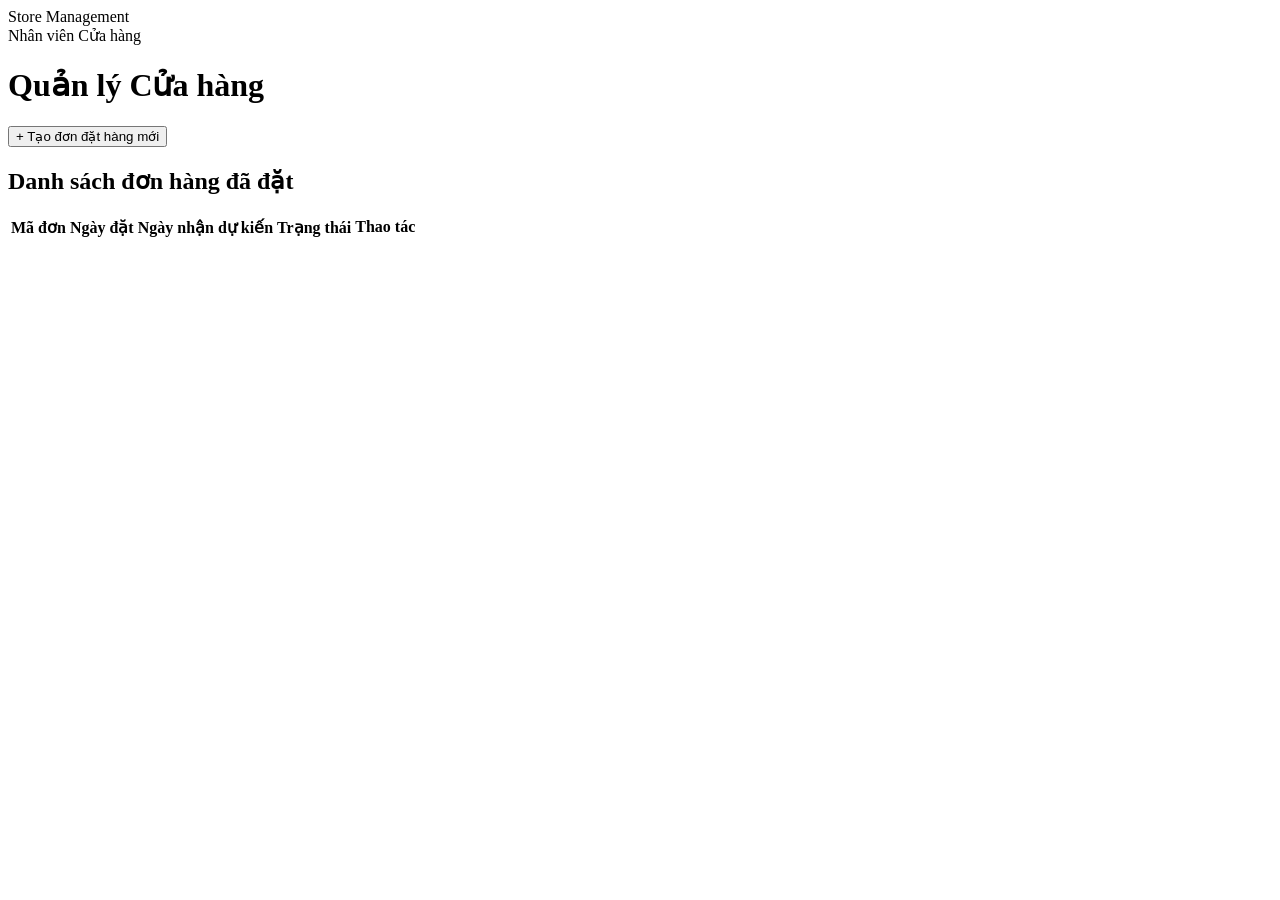
==== frontend/store-staff/index.html @ 5a8ae9d8 "feat: add storestaff frontend" ====
<!DOCTYPE html>
<html lang="vi">
<head>
    <meta charset="UTF-8">
    <title>Cửa hàng Franchise - Đặt hàng & Tồn kho</title>
    <link rel="stylesheet" href="../css/kitchen-staff-styles.css"> </head>
<body>
<header>
    <div class="brand">Store Management</div>
    <div class="user-chip"><span>Nhân viên Cửa hàng</span></div>
</header>

<main>
    <div class="page-header">
        <h1>Quản lý Cửa hàng</h1>
        <div class="actions">
            <button class="btn btn-primary" onclick="openOrderModal()">+ Tạo đơn đặt hàng mới</button>
        </div>
    </div>

    <section class="panel">
        <header class="panel-head"><h2>Danh sách đơn hàng đã đặt</h2></header>
        <div class="table-wrap">
            <table id="order-table">
                <thead>
                    <tr>
                        <th>Mã đơn</th>
                        <th>Ngày đặt</th>
                        <th>Ngày nhận dự kiến</th>
                        <th>Trạng thái</th>
                        <th>Thao tác</th>
                    </tr>
                </thead>
                <tbody>
                    </tbody>
            </table>
        </div>
    </section>
</main>

<dialog id="dlg-order">
    <header><h3>Tạo đơn đặt hàng</h3></header>
    <div class="dialog-body">
        <div class="form-group">
            <label>Ngày mong muốn nhận</label>
            <input type="datetime-local" id="delivery-date">
        </div>
        <div id="product-selection-list">
            </div>
    </div>
    <footer>
        <button class="btn btn-secondary" onclick="document.getElementById('dlg-order').close()">Hủy</button>
        <button class="btn btn-primary" onclick="submitOrder()">Gửi đơn hàng</button>
    </footer>
</dialog>

<script>
    const STORE_ID = 2; // Giả định ID cửa hàng hiện tại
    const USER_ID = 7;  // Giả định ID user đang đăng nhập

    async function loadOrders() {
        const response = await fetch(`/api/store-staff/orders/${STORE_ID}`);
        const orders = await response.json();
        const tbody = document.querySelector("#order-table tbody");
        tbody.innerHTML = orders.map(o => `
            <tr>
                <td>#ORD-${o.id}</td>
                <td>${new Date(o.orderDate).toLocaleString()}</td>
                <td>${o.deliveryDate ? new Date(o.deliveryDate).toLocaleDateString() : '-'}</td>
                <td><span class="badge badge-pending">${o.status}</span></td>
                <td><button class="btn btn-sm">Chi tiết</button></td>
            </tr>
        `).join('');
    }

    async function submitOrder() {
        const data = {
            storeId: STORE_ID,
            userId: USER_ID,
            deliveryDate: document.getElementById('delivery-date').value,
            items: [
                { productId: 1, quantity: 10.0, note: "Cần gấp" } // Demo tĩnh
            ]
        };

        const response = await fetch('/api/store-staff/orders', {
            method: 'POST',
            headers: {'Content-Type': 'application/json'},
            body: JSON.stringify(data)
        });

        if(response.ok) {
            alert("Đặt hàng thành công!");
            document.getElementById('dlg-order').close();
            loadOrders();
        }
    }

    window.onload = loadOrders;
</script>
</body>
</html>
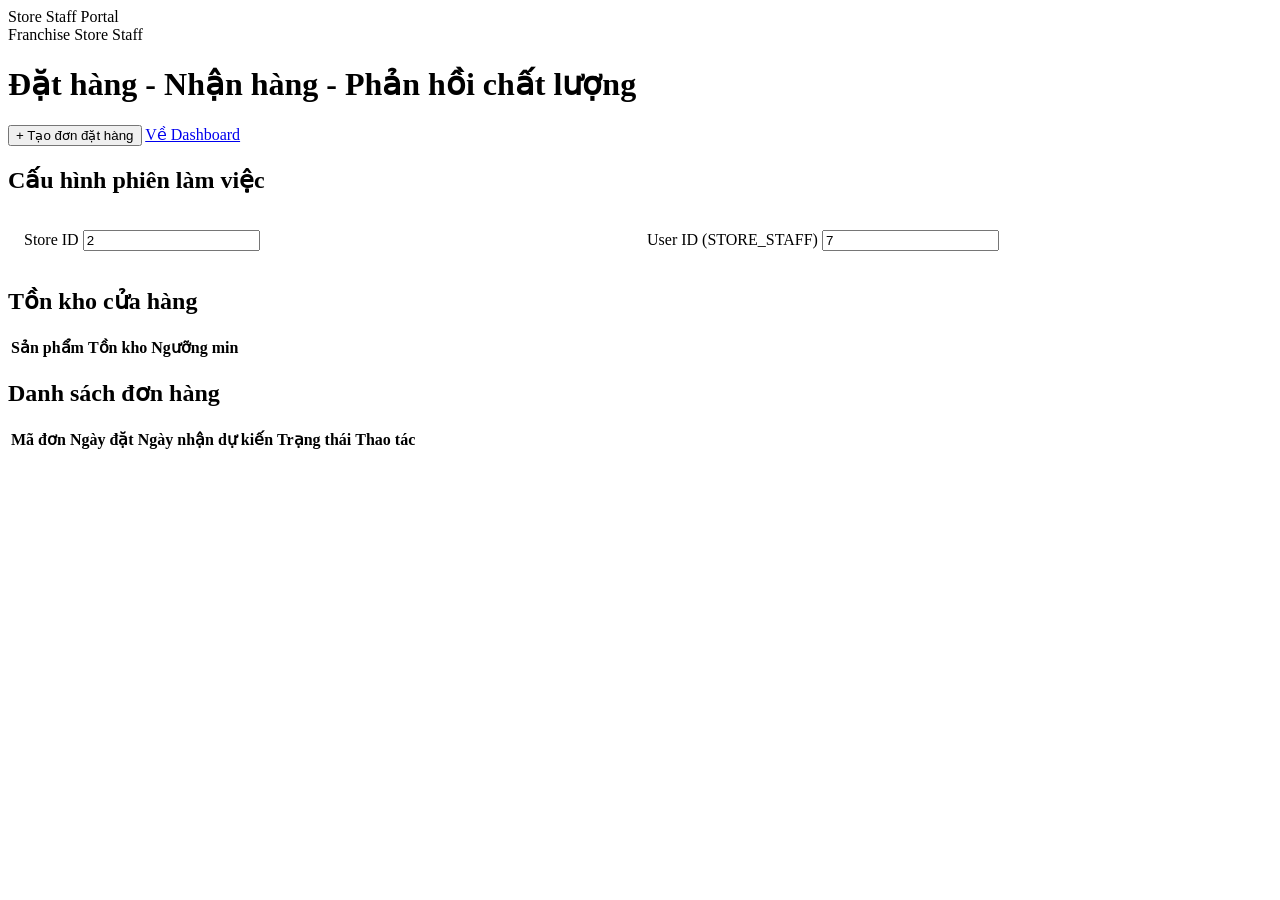
==== commit 59d4be46: "source workflow" ====
--- a/frontend/store-staff/index.html
+++ b/frontend/store-staff/index.html
@@ -1,102 +1,204 @@
 <!DOCTYPE html>
 <html lang="vi">
 <head>
-    <meta charset="UTF-8">
-    <title>Cửa hàng Franchise - Đặt hàng & Tồn kho</title>
-    <link rel="stylesheet" href="../css/kitchen-staff-styles.css"> </head>
+  <meta charset="UTF-8" />
+  <meta name="viewport" content="width=device-width, initial-scale=1.0" />
+  <title>Franchise Store Staff</title>
+  <link rel="stylesheet" href="../css/kitchen-staff-styles.css">
+  <style>
+    .grid-2{display:grid;grid-template-columns:1fr 1fr;gap:14px}
+    .hint{font-size:12px;color:#64748b;margin-top:8px}
+    .status{padding:2px 8px;border-radius:999px;font-size:11px}
+    .s-pending{background:#fef3c7;color:#92400e}.s-confirmed{background:#cffafe;color:#155e75}
+    .s-in-production{background:#ddd6fe;color:#5b21b6}.s-ready{background:#dcfce7;color:#166534}
+    .s-delivering{background:#dbeafe;color:#1e40af}.s-delivered{background:#bbf7d0;color:#14532d}
+    .s-cancelled,.s-failed{background:#fee2e2;color:#991b1b}
+  </style>
+</head>
 <body>
 <header>
-    <div class="brand">Store Management</div>
-    <div class="user-chip"><span>Nhân viên Cửa hàng</span></div>
+  <div class="brand">Store Staff Portal</div>
+  <div class="user-chip"><span>Franchise Store Staff</span></div>
 </header>
-
 <main>
-    <div class="page-header">
-        <h1>Quản lý Cửa hàng</h1>
-        <div class="actions">
-            <button class="btn btn-primary" onclick="openOrderModal()">+ Tạo đơn đặt hàng mới</button>
-        </div>
+  <div class="page-header">
+    <h1>Đặt hàng - Nhận hàng - Phản hồi chất lượng</h1>
+    <div class="actions">
+      <button class="btn btn-primary" id="btn-open-order">+ Tạo đơn đặt hàng</button>
+      <a class="btn btn-secondary" href="/dashboard/index.jsp">Về Dashboard</a>
     </div>
-
-    <section class="panel">
-        <header class="panel-head"><h2>Danh sách đơn hàng đã đặt</h2></header>
-        <div class="table-wrap">
-            <table id="order-table">
-                <thead>
-                    <tr>
-                        <th>Mã đơn</th>
-                        <th>Ngày đặt</th>
-                        <th>Ngày nhận dự kiến</th>
-                        <th>Trạng thái</th>
-                        <th>Thao tác</th>
-                    </tr>
-                </thead>
-                <tbody>
-                    </tbody>
-            </table>
-        </div>
-    </section>
+  </div>
+
+  <section class="panel">
+    <header class="panel-head"><h2>Cấu hình phiên làm việc</h2></header>
+    <div style="padding:16px" class="grid-2">
+      <label>Store ID <input id="store-id" type="number" value="2"></label>
+      <label>User ID (STORE_STAFF) <input id="user-id" type="number" value="7"></label>
+    </div>
+  </section>
+
+  <section class="panel">
+    <header class="panel-head"><h2>Tồn kho cửa hàng</h2></header>
+    <div class="table-wrap"><table id="inventory-table"><thead><tr><th>Sản phẩm</th><th>Tồn kho</th><th>Ngưỡng min</th></tr></thead><tbody></tbody></table></div>
+  </section>
+
+  <section class="panel">
+    <header class="panel-head"><h2>Danh sách đơn hàng</h2></header>
+    <div class="table-wrap"><table id="order-table"><thead><tr><th>Mã đơn</th><th>Ngày đặt</th><th>Ngày nhận dự kiến</th><th>Trạng thái</th><th>Thao tác</th></tr></thead><tbody></tbody></table></div>
+  </section>
 </main>
 
 <dialog id="dlg-order">
-    <header><h3>Tạo đơn đặt hàng</h3></header>
-    <div class="dialog-body">
-        <div class="form-group">
-            <label>Ngày mong muốn nhận</label>
-            <input type="datetime-local" id="delivery-date">
-        </div>
-        <div id="product-selection-list">
-            </div>
+  <header><h3>Tạo đơn đặt hàng</h3></header>
+  <div class="dialog-body">
+    <div class="form-group">
+      <label>Ngày mong muốn nhận</label>
+      <input type="datetime-local" id="delivery-date">
     </div>
-    <footer>
-        <button class="btn btn-secondary" onclick="document.getElementById('dlg-order').close()">Hủy</button>
-        <button class="btn btn-primary" onclick="submitOrder()">Gửi đơn hàng</button>
-    </footer>
+    <div id="product-selection-list"></div>
+    <div class="hint">Nhập số lượng > 0 cho các sản phẩm cần đặt.</div>
+  </div>
+  <footer>
+    <button class="btn btn-secondary" onclick="document.getElementById('dlg-order').close()">Hủy</button>
+    <button class="btn btn-primary" id="btn-submit-order">Gửi đơn hàng</button>
+  </footer>
 </dialog>
 
+<dialog id="dlg-feedback">
+  <header><h3>Phản hồi chất lượng giao hàng</h3></header>
+  <div class="dialog-body">
+    <input id="fb-delivery-id" type="hidden">
+    <div class="form-group"><label>Delivery ID</label><input id="fb-delivery-view" disabled></div>
+    <div class="form-group"><label>Đánh giá (1-5)</label><input id="fb-rating" type="number" min="1" max="5" value="5"></div>
+    <div class="form-group"><label>Nhận xét</label><textarea id="fb-comment" rows="3"></textarea></div>
+  </div>
+  <footer>
+    <button class="btn btn-secondary" onclick="document.getElementById('dlg-feedback').close()">Hủy</button>
+    <button class="btn btn-primary" id="btn-submit-feedback">Gửi phản hồi</button>
+  </footer>
+</dialog>
+
 <script>
-    const STORE_ID = 2; // Giả định ID cửa hàng hiện tại
-    const USER_ID = 7;  // Giả định ID user đang đăng nhập
-
-    async function loadOrders() {
-        const response = await fetch(`/api/store-staff/orders/${STORE_ID}`);
-        const orders = await response.json();
-        const tbody = document.querySelector("#order-table tbody");
-        tbody.innerHTML = orders.map(o => `
-            <tr>
-                <td>#ORD-${o.id}</td>
-                <td>${new Date(o.orderDate).toLocaleString()}</td>
-                <td>${o.deliveryDate ? new Date(o.deliveryDate).toLocaleDateString() : '-'}</td>
-                <td><span class="badge badge-pending">${o.status}</span></td>
-                <td><button class="btn btn-sm">Chi tiết</button></td>
-            </tr>
-        `).join('');
+  const API = '/api/store-staff';
+  function currentStoreId(){ return parseInt(document.getElementById('store-id').value, 10); }
+  function currentUserId(){ return parseInt(document.getElementById('user-id').value, 10); }
+  function headers(extra={}){
+    const uid = currentUserId();
+    if (!uid) throw new Error('Vui lòng nhập User ID hợp lệ');
+    return {'X-User-Id':String(uid), 'X-User-Role':'STORE_STAFF', ...extra};
+  }
+  let productsCache = [];
+  let deliveriesByOrder = {};
+
+  function statusClass(s){
+    return {
+      PENDING:'s-pending', CONFIRMED:'s-confirmed', IN_PRODUCTION:'s-in-production',
+      READY:'s-ready', DELIVERING:'s-delivering', DELIVERED:'s-delivered',
+      CANCELLED:'s-cancelled', FAILED:'s-failed'
+    }[s] || 's-pending';
+  }
+
+  async function fetchJson(url, options = {}) {
+    const res = await fetch(url, options);
+    const body = await res.json().catch(() => ({}));
+    if (!res.ok) throw new Error(body.message || body.error || ('HTTP ' + res.status));
+    if (body && typeof body === 'object' && !Array.isArray(body) && body.success === false) {
+      throw new Error(body.message || body.error || 'Yêu cầu thất bại');
     }
-
-    async function submitOrder() {
-        const data = {
-            storeId: STORE_ID,
-            userId: USER_ID,
-            deliveryDate: document.getElementById('delivery-date').value,
-            items: [
-                { productId: 1, quantity: 10.0, note: "Cần gấp" } // Demo tĩnh
-            ]
-        };
-
-        const response = await fetch('/api/store-staff/orders', {
-            method: 'POST',
-            headers: {'Content-Type': 'application/json'},
-            body: JSON.stringify(data)
-        });
-
-        if(response.ok) {
-            alert("Đặt hàng thành công!");
-            document.getElementById('dlg-order').close();
-            loadOrders();
-        }
+    return body;
+  }
+
+  async function loadInventory() {
+    const sid = currentStoreId();
+    if (!sid) throw new Error('Vui lòng nhập Store ID hợp lệ');
+    const data = await fetchJson(`${API}/inventory/${sid}`, {headers: headers()});
+    const rows = data.map(i => `<tr><td>${i.product?.name || '-'}</td><td>${i.quantity ?? 0} ${i.product?.unit || ''}</td><td>${i.minThreshold ?? 0}</td></tr>`).join('');
+    document.querySelector('#inventory-table tbody').innerHTML = rows || '<tr><td colspan="3">Chưa có dữ liệu</td></tr>';
+  }
+
+  async function loadOrders() {
+    const sid = currentStoreId();
+    if (!sid) throw new Error('Vui lòng nhập Store ID hợp lệ');
+    const orders = await fetchJson(`${API}/orders/${sid}`, {headers: headers()});
+    const rows = orders.map(o => `
+      <tr>
+        <td>#ORD-${o.id}</td>
+        <td>${o.orderDate ? new Date(o.orderDate).toLocaleString() : '-'}</td>
+        <td>${o.deliveryDate ? new Date(o.deliveryDate).toLocaleString() : '-'}</td>
+        <td><span class="status ${statusClass(o.status)}">${o.status}</span></td>
+        <td>
+          <button class="btn btn-sm" onclick="viewOrderDetail(${o.id})">Chi tiết</button>
+          ${o.status === 'DELIVERED' ? `<button class="btn btn-sm btn-primary" onclick="openFeedbackForOrder(${o.id})">Feedback</button>` : ''}
+        </td>
+      </tr>`).join('');
+    document.querySelector('#order-table tbody').innerHTML = rows || '<tr><td colspan="5">Chưa có đơn hàng</td></tr>';
+  }
+
+  async function loadProducts() {
+    productsCache = await fetchJson(`${API}/products`, {headers: headers()});
+    const html = productsCache.map(p => `
+      <div class="form-group">
+        <label>${p.name} (${p.unit})</label>
+        <input type="number" min="0" step="0.1" id="qty-${p.id}" placeholder="0">
+      </div>`).join('');
+    document.getElementById('product-selection-list').innerHTML = html || '<div>Không có sản phẩm khả dụng</div>';
+  }
+
+  async function submitOrder() {
+    const delivery = document.getElementById('delivery-date').value;
+    const items = productsCache
+      .map(p => ({ productId: p.id, quantity: parseFloat(document.getElementById(`qty-${p.id}`).value || '0'), note: '' }))
+      .filter(i => i.quantity > 0);
+    if (!items.length) { alert('Vui lòng chọn ít nhất 1 sản phẩm với số lượng > 0'); return; }
+    const sid = currentStoreId();
+    const uid = currentUserId();
+    if (!sid || !uid) { alert('Vui lòng nhập đúng Store ID và User ID'); return; }
+    const body = { storeId: sid, userId: uid, deliveryDate: delivery ? delivery : null, note: 'Đặt từ Store UI', items };
+    await fetchJson(`${API}/orders`, {method:'POST', headers: headers({'Content-Type':'application/json'}), body: JSON.stringify(body)});
+    document.getElementById('dlg-order').close();
+    await Promise.all([loadOrders(), loadInventory()]);
+    alert('Đặt hàng thành công');
+  }
+
+  async function viewOrderDetail(orderId){
+    const detail = await fetchJson(`${API}/orders/detail/${orderId}`, {headers: headers()});
+    const itemText = (detail.items || []).map(i => `${i.productName}: ${i.quantity} ${i.productUnit || ''}`).join('\n');
+    alert(`Đơn #${detail.id}\nTrạng thái: ${detail.status}\n${itemText}`);
+  }
+
+  async function openFeedbackForOrder(orderId){
+    if (!deliveriesByOrder[orderId]) {
+      const sid = currentStoreId();
+      if (!sid) { alert('Vui lòng nhập Store ID hợp lệ'); return; }
+      const list = await fetchJson(`/api/store-staff/deliveries/delivered/${sid}`, {headers: headers()});
+      list.forEach(d => deliveriesByOrder[d.order?.id] = d.id);
     }
-
-    window.onload = loadOrders;
+    const deliveryId = deliveriesByOrder[orderId];
+    if (!deliveryId) { alert('Chưa tìm thấy delivery DELIVERED cho đơn này'); return; }
+    document.getElementById('fb-delivery-id').value = deliveryId;
+    document.getElementById('fb-delivery-view').value = deliveryId;
+    document.getElementById('dlg-feedback').showModal();
+  }
+
+  async function submitFeedback(){
+    const body = {
+      delivery: { id: parseInt(document.getElementById('fb-delivery-id').value, 10) },
+      submittedBy: { id: currentUserId() },
+      rating: parseInt(document.getElementById('fb-rating').value, 10),
+      comment: document.getElementById('fb-comment').value
+    };
+    await fetchJson(`${API}/feedback`, {method:'POST', headers: headers({'Content-Type':'application/json'}), body: JSON.stringify(body)});
+    document.getElementById('dlg-feedback').close();
+    alert('Đã gửi phản hồi');
+  }
+
+  document.getElementById('btn-open-order').onclick = () => document.getElementById('dlg-order').showModal();
+  document.getElementById('btn-submit-order').onclick = submitOrder;
+  document.getElementById('btn-submit-feedback').onclick = submitFeedback;
+  document.getElementById('store-id').addEventListener('change', () => Promise.all([loadInventory(), loadOrders()]));
+  document.getElementById('user-id').addEventListener('change', () => Promise.all([loadInventory(), loadOrders(), loadProducts()]));
+
+  window.onload = () => Promise.all([loadInventory(), loadOrders(), loadProducts()]).catch(e => alert(e.message));
 </script>
 </body>
 </html>
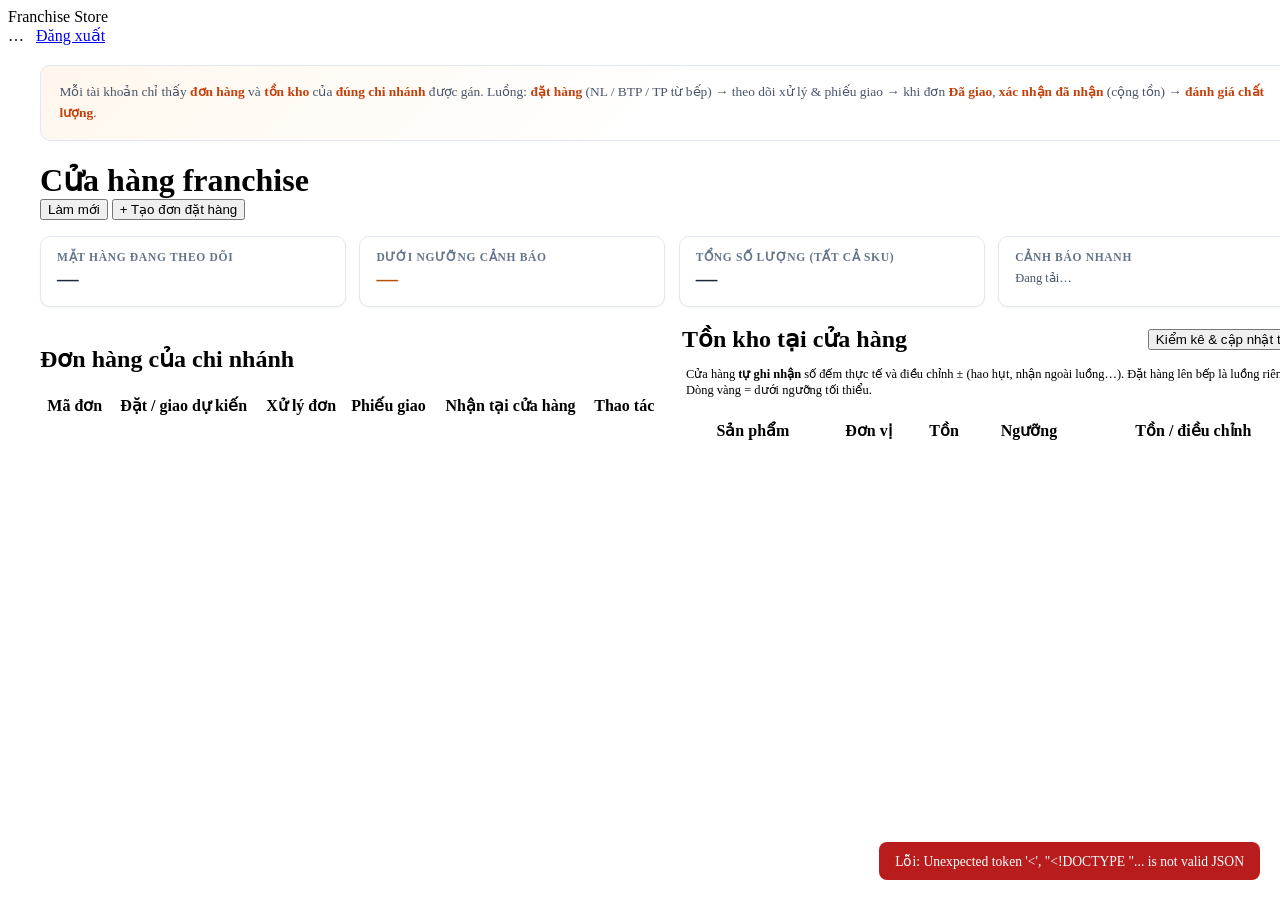
==== commit 437e8f93: "ready for deploy" ====
--- a/frontend/store-staff/index.html
+++ b/frontend/store-staff/index.html
@@ -1,204 +1,781 @@
 <!DOCTYPE html>
 <html lang="vi">
 <head>
-  <meta charset="UTF-8" />
-  <meta name="viewport" content="width=device-width, initial-scale=1.0" />
-  <title>Franchise Store Staff</title>
+  <meta charset="UTF-8">
+  <meta name="viewport" content="width=device-width, initial-scale=1.0">
+  <title>Franchise Store — Đơn hàng &amp; Tồn kho</title>
   <link rel="stylesheet" href="../css/kitchen-staff-styles.css">
   <style>
-    .grid-2{display:grid;grid-template-columns:1fr 1fr;gap:14px}
-    .hint{font-size:12px;color:#64748b;margin-top:8px}
-    .status{padding:2px 8px;border-radius:999px;font-size:11px}
-    .s-pending{background:#fef3c7;color:#92400e}.s-confirmed{background:#cffafe;color:#155e75}
-    .s-in-production{background:#ddd6fe;color:#5b21b6}.s-ready{background:#dcfce7;color:#166534}
-    .s-delivering{background:#dbeafe;color:#1e40af}.s-delivered{background:#bbf7d0;color:#14532d}
-    .s-cancelled,.s-failed{background:#fee2e2;color:#991b1b}
+    /* Body dùng lưới kitchen (nav 220px + main); trang này không có sidebar — chiếm đúng cột main */
+    body > .st-wrap {
+      grid-column: 2 / -1;
+      grid-row: 2;
+      min-width: 0;
+    }
+    .st-wrap {
+      max-width: none;
+      width: 100%;
+      margin: 0;
+      padding: 1.25rem clamp(1rem, 2.5vw, 2.5rem) 2.5rem;
+    }
+    .st-hero {
+      background: linear-gradient(135deg, #fff7ed 0%, #fff 50%);
+      border: 1px solid var(--gray-200, #e2e8f0);
+      border-radius: var(--radius, 10px);
+      padding: 1rem 1.15rem;
+      margin-bottom: 1.25rem;
+      font-size: 0.84rem;
+      color: var(--gray-600, #475569);
+      line-height: 1.55;
+    }
+    .st-hero strong { color: #c2410c; }
+    .st-layout { display: grid; grid-template-columns: minmax(0, 1fr) minmax(0, 1fr); gap: 1.25rem; align-items: start; }
+    .st-layout .panel { min-width: 0; }
+    .st-layout .table-wrap table { width: 100%; table-layout: auto; }
+    @media (max-width: 900px) { .st-layout { grid-template-columns: 1fr; } }
+    .st-badge-low { background: #fef3c7; color: #92400e; font-size: 0.7rem; padding: 0.15rem 0.45rem; border-radius: 6px; font-weight: 600; }
+    .st-badge-ok { background: #dcfce7; color: #166534; font-size: 0.7rem; padding: 0.15rem 0.45rem; border-radius: 6px; font-weight: 600; }
+    .st-toast {
+      position: fixed; bottom: 1.25rem; right: 1.25rem; z-index: 9999;
+      padding: 0.65rem 1rem; border-radius: 8px; font-size: 0.85rem; color: #fff;
+      background: #0f172a; opacity: 0; pointer-events: none; transition: opacity 0.2s;
+      max-width: 90vw;
+    }
+    .st-toast.show { opacity: 1; }
+    .st-toast.ok { background: #15803d; }
+    .st-toast.bad { background: #b91c1c; }
+    .st-stats {
+      display: grid;
+      grid-template-columns: repeat(auto-fit, minmax(160px, 1fr));
+      gap: 0.85rem;
+      margin-bottom: 1.15rem;
+    }
+    .st-stat {
+      background: #fff;
+      border: 1px solid var(--gray-200, #e2e8f0);
+      border-radius: var(--radius, 10px);
+      padding: 0.85rem 1rem;
+      box-shadow: 0 1px 2px rgba(15, 23, 42, 0.05);
+    }
+    .st-stat .label { font-size: 0.72rem; font-weight: 600; text-transform: uppercase; letter-spacing: 0.06em; color: var(--gray-500, #64748b); }
+    .st-stat .value { font-size: 1.35rem; font-weight: 700; color: var(--gray-800, #1e293b); margin-top: 0.2rem; }
+    .st-stat.warn .value { color: #b45309; }
+    .st-low-list { font-size: 0.78rem; color: var(--gray-600, #475569); margin-top: 0.35rem; line-height: 1.35; max-height: 4.2rem; overflow: auto; }
+    .st-inv-actions { display: flex; flex-wrap: wrap; gap: 0.4rem; align-items: center; }
+    #dlg-stocktake { width: min(720px, 96vw); }
+    #dlg-stocktake .sk-scroll { max-height: 52vh; overflow: auto; margin-top: 0.5rem; }
+    #dlg-stocktake table { width: 100%; border-collapse: collapse; font-size: 0.82rem; }
+    #dlg-stocktake th, #dlg-stocktake td { padding: 0.45rem 0.35rem; border-bottom: 1px solid var(--gray-200, #e2e8f0); text-align: left; }
+    #dlg-stocktake th { background: var(--gray-50, #f8fafc); font-weight: 600; font-size: 0.72rem; text-transform: uppercase; color: var(--gray-500); }
+    #dlg-stocktake input[type="number"] { width: 100%; max-width: 7rem; padding: 0.35rem 0.45rem; }
+    #dlg-delta { width: min(420px, 94vw); }
   </style>
 </head>
 <body>
 <header>
-  <div class="brand">Store Staff Portal</div>
-  <div class="user-chip"><span>Franchise Store Staff</span></div>
+  <div class="brand">Franchise Store</div>
+  <div class="user-chip">
+    <span id="st-user">…</span>
+    <a id="st-logout" class="btn btn-ghost btn-sm" href="/auth/logout" style="margin-left:8px;">Đăng xuất</a>
+  </div>
 </header>
-<main>
-  <div class="page-header">
-    <h1>Đặt hàng - Nhận hàng - Phản hồi chất lượng</h1>
+
+<div class="st-wrap">
+  <div class="st-hero">
+    Mỗi tài khoản chỉ thấy <strong>đơn hàng</strong> và <strong>tồn kho</strong> của <strong>đúng chi nhánh</strong> được gán.
+    Luồng: <strong>đặt hàng</strong> (NL / BTP / TP từ bếp) → theo dõi xử lý &amp; phiếu giao → khi đơn <strong>Đã giao</strong>, <strong>xác nhận đã nhận</strong> (cộng tồn) → <strong>đánh giá chất lượng</strong>.
+  </div>
+
+  <div class="page-header" style="margin-bottom:1rem;">
+    <h1 style="margin:0;">Cửa hàng franchise</h1>
     <div class="actions">
-      <button class="btn btn-primary" id="btn-open-order">+ Tạo đơn đặt hàng</button>
-      <a class="btn btn-secondary" href="/dashboard/index.jsp">Về Dashboard</a>
-    </div>
-  </div>
-
-  <section class="panel">
-    <header class="panel-head"><h2>Cấu hình phiên làm việc</h2></header>
-    <div style="padding:16px" class="grid-2">
-      <label>Store ID <input id="store-id" type="number" value="2"></label>
-      <label>User ID (STORE_STAFF) <input id="user-id" type="number" value="7"></label>
-    </div>
-  </section>
-
-  <section class="panel">
-    <header class="panel-head"><h2>Tồn kho cửa hàng</h2></header>
-    <div class="table-wrap"><table id="inventory-table"><thead><tr><th>Sản phẩm</th><th>Tồn kho</th><th>Ngưỡng min</th></tr></thead><tbody></tbody></table></div>
-  </section>
-
-  <section class="panel">
-    <header class="panel-head"><h2>Danh sách đơn hàng</h2></header>
-    <div class="table-wrap"><table id="order-table"><thead><tr><th>Mã đơn</th><th>Ngày đặt</th><th>Ngày nhận dự kiến</th><th>Trạng thái</th><th>Thao tác</th></tr></thead><tbody></tbody></table></div>
-  </section>
-</main>
+      <button type="button" class="btn btn-secondary btn-sm" onclick="reloadAll()">Làm mới</button>
+      <button type="button" class="btn btn-primary" onclick="openOrderModal()">+ Tạo đơn đặt hàng</button>
+    </div>
+  </div>
+
+  <div class="st-stats" id="st-stats" aria-live="polite">
+    <div class="st-stat"><div class="label">Mặt hàng đang theo dõi</div><div class="value" id="st-s-sku">—</div></div>
+    <div class="st-stat warn"><div class="label">Dưới ngưỡng cảnh báo</div><div class="value" id="st-s-low">—</div></div>
+    <div class="st-stat"><div class="label">Tổng số lượng (tất cả SKU)</div><div class="value" id="st-s-sum">—</div></div>
+    <div class="st-stat" style="grid-column: span 1;">
+      <div class="label">Cảnh báo nhanh</div>
+      <div class="st-low-list" id="st-s-preview">Đang tải…</div>
+    </div>
+  </div>
+
+  <div class="st-layout">
+    <section class="panel">
+      <header class="panel-head"><h2>Đơn hàng của chi nhánh</h2></header>
+      <div class="table-wrap">
+        <table id="order-table">
+          <thead>
+            <tr>
+              <th>Mã đơn</th>
+              <th>Đặt / giao dự kiến</th>
+              <th>Xử lý đơn</th>
+              <th>Phiếu giao</th>
+              <th>Nhận tại cửa hàng</th>
+              <th>Thao tác</th>
+            </tr>
+          </thead>
+          <tbody></tbody>
+        </table>
+      </div>
+    </section>
+
+    <section class="panel">
+      <header class="panel-head" style="display:flex;flex-wrap:wrap;align-items:center;justify-content:space-between;gap:0.5rem;">
+        <h2 style="margin:0;">Tồn kho tại cửa hàng</h2>
+        <div class="st-inv-actions">
+          <button type="button" class="btn btn-secondary btn-sm" onclick="openStocktakeModal()">Kiểm kê &amp; cập nhật tồn</button>
+        </div>
+      </header>
+      <p class="text-muted" style="font-size:.78rem;padding:0 4px 8px;">
+        Cửa hàng <strong>tự ghi nhận</strong> số đếm thực tế và điều chỉnh ± (hao hụt, nhận ngoài luồng…). Đặt hàng lên bếp là luồng riêng.
+        Dòng vàng = dưới ngưỡng tối thiểu.
+      </p>
+      <div class="table-wrap">
+        <table id="inv-table">
+          <thead>
+            <tr>
+              <th>Sản phẩm</th>
+              <th>Đơn vị</th>
+              <th>Tồn</th>
+              <th>Ngưỡng</th>
+              <th>Tồn / điều chỉnh</th>
+            </tr>
+          </thead>
+          <tbody></tbody>
+        </table>
+      </div>
+    </section>
+  </div>
+</div>
+
+<dialog id="dlg-stocktake">
+  <header><h3>Kiểm kê &amp; cập nhật tồn</h3></header>
+  <div class="dialog-body">
+    <p class="text-muted" style="font-size:.78rem;margin-bottom:0.5rem;">
+      Nhập <strong>đếm thực tế</strong> cho từng dòng cần cập nhật (ghi đè tồn hệ thống). Ngưỡng: để trống nếu không đổi.
+      Có thể thêm mặt hàng chưa có trong bảng tồn bằng cách nhập đếm thực tế cho sản phẩm đó.
+    </p>
+    <div style="display:flex;flex-wrap:wrap;gap:8px;margin-bottom:8px;">
+      <button type="button" class="btn btn-secondary btn-sm" onclick="fillStocktakeFromCurrent()">Điền đếm = tồn hiện tại</button>
+    </div>
+    <div class="sk-scroll" id="sk-table-wrap"></div>
+  </div>
+  <footer>
+    <button type="button" class="btn btn-secondary" onclick="document.getElementById('dlg-stocktake').close()">Hủy</button>
+    <button type="button" class="btn btn-primary" onclick="submitStocktake()">Lưu kiểm kê</button>
+  </footer>
+</dialog>
+
+<dialog id="dlg-delta">
+  <header><h3>Điều chỉnh nhanh (+ / −)</h3></header>
+  <div class="dialog-body">
+    <input type="hidden" id="dlt-product-id">
+    <p style="margin:0 0 8px;font-weight:600;" id="dlt-product-name"></p>
+    <p class="text-muted" style="font-size:.76rem;margin-bottom:10px;">Dương: nhập thêm / tăng tồn. Âm: trừ (hao hụt, hủy nội bộ…). Tồn không được âm.</p>
+    <div class="form-group">
+      <label>Số lượng thay đổi (delta)</label>
+      <input type="number" id="dlt-delta" step="0.1" style="width:100%;padding:8px;">
+    </div>
+    <div class="form-group">
+      <label>Ghi chú (tuỳ chọn)</label>
+      <input type="text" id="dlt-note" placeholder="Ví dụ: hỏng 2kg…" style="width:100%;padding:8px;">
+    </div>
+  </div>
+  <footer>
+    <button type="button" class="btn btn-secondary" onclick="document.getElementById('dlg-delta').close()">Hủy</button>
+    <button type="button" class="btn btn-primary" onclick="submitDelta()">Áp dụng</button>
+  </footer>
+</dialog>
 
 <dialog id="dlg-order">
   <header><h3>Tạo đơn đặt hàng</h3></header>
   <div class="dialog-body">
     <div class="form-group">
       <label>Ngày mong muốn nhận</label>
-      <input type="datetime-local" id="delivery-date">
-    </div>
-    <div id="product-selection-list"></div>
-    <div class="hint">Nhập số lượng > 0 cho các sản phẩm cần đặt.</div>
+      <input type="datetime-local" id="delivery-date" style="width:100%;padding:8px;">
+    </div>
+    <div class="form-group">
+      <label>Ghi chú</label>
+      <textarea id="order-note" placeholder="Ví dụ: Giao trước 8h…" style="width:100%;margin-top:5px;"></textarea>
+    </div>
+    <hr>
+    <p class="text-muted" style="font-size:.76rem;margin-bottom:8px;">Danh mục từ bếp trung tâm: <strong>nguyên liệu</strong>, <strong>bán thành phẩm</strong>, <strong>thành phẩm</strong> (theo phân loại hệ thống).</p>
+    <div id="product-selection-list" style="max-height:340px;overflow-y:auto;border:1px solid #eee;padding:10px;border-radius:8px;"></div>
   </div>
   <footer>
-    <button class="btn btn-secondary" onclick="document.getElementById('dlg-order').close()">Hủy</button>
-    <button class="btn btn-primary" id="btn-submit-order">Gửi đơn hàng</button>
+    <button type="button" class="btn btn-secondary" onclick="document.getElementById('dlg-order').close()">Hủy</button>
+    <button type="button" class="btn btn-primary" onclick="submitOrder()">Gửi đơn</button>
   </footer>
 </dialog>
 
-<dialog id="dlg-feedback">
-  <header><h3>Phản hồi chất lượng giao hàng</h3></header>
+<dialog id="dlg-detail">
+  <header><h3>Chi tiết đơn <span id="detail-order-id"></span></h3></header>
   <div class="dialog-body">
-    <input id="fb-delivery-id" type="hidden">
-    <div class="form-group"><label>Delivery ID</label><input id="fb-delivery-view" disabled></div>
-    <div class="form-group"><label>Đánh giá (1-5)</label><input id="fb-rating" type="number" min="1" max="5" value="5"></div>
-    <div class="form-group"><label>Nhận xét</label><textarea id="fb-comment" rows="3"></textarea></div>
-  </div>
-  <footer>
-    <button class="btn btn-secondary" onclick="document.getElementById('dlg-feedback').close()">Hủy</button>
-    <button class="btn btn-primary" id="btn-submit-feedback">Gửi phản hồi</button>
+    <p><strong>Trạng thái xử lý:</strong> <span id="detail-status"></span></p>
+    <p><strong>Ngày đặt:</strong> <span id="detail-date"></span></p>
+    <p><strong>Giao dự kiến:</strong> <span id="detail-deliv-wish"></span></p>
+    <p id="detail-receipt-line" style="font-size:.88rem;"></p>
+    <p id="detail-fb-line" style="font-size:.88rem;"></p>
+    <h4 style="margin:12px 0 6px;font-size:0.85rem;">Phiếu giao &amp; trạng thái</h4>
+    <div class="table-wrap" style="max-height:160px;overflow:auto;margin-bottom:10px;">
+      <table class="table-mini" style="width:100%;border-collapse:collapse;">
+        <thead>
+          <tr style="background:#f4f4f4;text-align:left;">
+            <th style="padding:6px;border:1px solid #ddd;">#</th>
+            <th style="padding:6px;border:1px solid #ddd;">Trạng thái</th>
+            <th style="padding:6px;border:1px solid #ddd;">Lịch giao</th>
+            <th style="padding:6px;border:1px solid #ddd;">Thực tế</th>
+          </tr>
+        </thead>
+        <tbody id="detail-deliveries-body"></tbody>
+      </table>
+    </div>
+    <h4 style="margin:8px 0 6px;font-size:0.85rem;">Dòng hàng đặt</h4>
+    <table class="table-mini" style="width:100%;border-collapse:collapse;margin-top:4px;">
+      <thead>
+        <tr style="background:#f4f4f4;text-align:left;">
+          <th style="padding:8px;border:1px solid #ddd;">Sản phẩm</th>
+          <th style="padding:8px;border:1px solid #ddd;">Đặt</th>
+          <th style="padding:8px;border:1px solid #ddd;">Giao (ghi nhận)</th>
+          <th style="padding:8px;border:1px solid #ddd;">Đơn vị</th>
+        </tr>
+      </thead>
+      <tbody id="detail-items-body"></tbody>
+    </table>
+  </div>
+  <footer id="detail-footer" style="display:flex;flex-wrap:wrap;gap:8px;align-items:center;">
+    <button type="button" class="btn btn-secondary" onclick="document.getElementById('dlg-detail').close()">Đóng</button>
   </footer>
 </dialog>
 
+<dialog id="dlg-feedback">
+  <header><h3>Đánh giá sau khi nhận hàng</h3></header>
+  <div class="dialog-body">
+    <input type="hidden" id="fb-order-id">
+    <p class="text-muted" style="font-size:.78rem;">Chỉ gửi được khi đơn ở trạng thái <strong>DELIVERED</strong> và đã có phiếu giao.</p>
+    <div class="form-group">
+      <label>Số sao (1–5)</label>
+      <select id="fb-rating" style="width:100%;padding:8px;">
+        <option value="5">⭐⭐⭐⭐⭐ Rất tốt</option>
+        <option value="4">⭐⭐⭐⭐ Tốt</option>
+        <option value="3">⭐⭐⭐ Tạm được</option>
+        <option value="2">⭐⭐ Kém</option>
+        <option value="1">⭐ Rất tệ</option>
+      </select>
+    </div>
+    <div class="form-group" style="margin-top:12px;">
+      <label>Nhận xét</label>
+      <textarea id="fb-comment" placeholder="Chất lượng, đóng gói…" style="width:100%;min-height:72px;"></textarea>
+    </div>
+  </div>
+  <footer>
+    <button type="button" class="btn btn-secondary" onclick="document.getElementById('dlg-feedback').close()">Hủy</button>
+    <button type="button" class="btn btn-primary" onclick="submitFeedback()">Gửi đánh giá</button>
+  </footer>
+</dialog>
+
+<div id="st-toast" class="st-toast" role="status"></div>
+
 <script>
-  const API = '/api/store-staff';
-  function currentStoreId(){ return parseInt(document.getElementById('store-id').value, 10); }
-  function currentUserId(){ return parseInt(document.getElementById('user-id').value, 10); }
-  function headers(extra={}){
-    const uid = currentUserId();
-    if (!uid) throw new Error('Vui lòng nhập User ID hợp lệ');
-    return {'X-User-Id':String(uid), 'X-User-Role':'STORE_STAFF', ...extra};
-  }
-  let productsCache = [];
-  let deliveriesByOrder = {};
-
-  function statusClass(s){
-    return {
-      PENDING:'s-pending', CONFIRMED:'s-confirmed', IN_PRODUCTION:'s-in-production',
-      READY:'s-ready', DELIVERING:'s-delivering', DELIVERED:'s-delivered',
-      CANCELLED:'s-cancelled', FAILED:'s-failed'
-    }[s] || 's-pending';
-  }
-
-  async function fetchJson(url, options = {}) {
-    const res = await fetch(url, options);
-    const body = await res.json().catch(() => ({}));
-    if (!res.ok) throw new Error(body.message || body.error || ('HTTP ' + res.status));
-    if (body && typeof body === 'object' && !Array.isArray(body) && body.success === false) {
-      throw new Error(body.message || body.error || 'Yêu cầu thất bại');
-    }
-    return body;
+(function () {
+  const pathIdx = location.pathname.indexOf('/store-staff/');
+  const ctx = pathIdx >= 0 ? location.pathname.substring(0, pathIdx) : '';
+  const api = function (p) { return ctx + p; };
+
+  let me = null;
+
+  var ST_ORDER_VI = { PENDING: 'Chờ điều phối', CONFIRMED: 'Đã xác nhận', IN_PRODUCTION: 'Đang SX', READY: 'Sẵn sàng giao', DELIVERING: 'Đang giao', DELIVERED: 'Đã giao', CANCELLED: 'Đã hủy' };
+  var ST_DLV_VI = { SCHEDULED: 'Đã lên lịch', IN_TRANSIT: 'Đang giao', DELIVERED: 'Đã giao', FAILED: 'Thất bại' };
+  function viOrder(s) { return ST_ORDER_VI[s] || s || '—'; }
+  function viDlv(s) { return ST_DLV_VI[s] || s || '—'; }
+  function redir401(r) {
+    if (r.status === 401) { window.location.href = api('/login'); return true; }
+    return false;
+  }
+
+  function escAttr(s) {
+    if (s == null) return '';
+    return String(s).replace(/&/g, '&amp;').replace(/"/g, '&quot;').replace(/'/g, '&#39;');
+  }
+
+  function toast(msg, ok) {
+    const t = document.getElementById('st-toast');
+    t.textContent = msg;
+    t.className = 'st-toast show ' + (ok ? 'ok' : 'bad');
+    setTimeout(function () { t.className = 'st-toast'; }, 2800);
+  }
+
+  async function boot() {
+    const r = await fetch(api('/api/session/me'), { credentials: 'same-origin' });
+    if (r.status === 401) { window.location.href = api('/login'); return; }
+    me = await r.json();
+    if (me.role !== 'STORE_STAFF' || me.storeId == null) {
+      window.location.href = api('/dashboard');
+      return;
+    }
+    document.getElementById('st-user').textContent = me.fullName + ' · ' + (me.storeName || ('Cửa hàng #' + me.storeId));
+    document.getElementById('st-logout').href = api('/auth/logout');
+    document.querySelector('.st-wrap').addEventListener('click', function (ev) {
+      var b = ev.target.closest('.st-delta-btn');
+      if (!b) return;
+      document.getElementById('dlt-product-id').value = b.getAttribute('data-pid');
+      document.getElementById('dlt-product-name').textContent = b.getAttribute('data-pname') || '';
+      document.getElementById('dlt-delta').value = '';
+      document.getElementById('dlt-note').value = '';
+      document.getElementById('dlg-delta').showModal();
+    });
+
+    await reloadAll();
+  }
+
+  window.reloadAll = async function () {
+    await Promise.all([loadOrders(), loadInventory(), loadSummary()]);
+  };
+
+  async function loadSummary() {
+    try {
+      var r = await fetch(api('/api/store-staff/inventory/' + me.storeId + '/summary'), { credentials: 'same-origin' });
+      if (redir401(r)) return;
+      if (r.status === 403) return;
+      if (!r.ok) return;
+      var s = await r.json();
+      document.getElementById('st-s-sku').textContent = s.trackedSkuCount != null ? String(s.trackedSkuCount) : '—';
+      document.getElementById('st-s-low').textContent = s.lowStockCount != null ? String(s.lowStockCount) : '—';
+      document.getElementById('st-s-sum').textContent = fmtNum(s.totalQuantity);
+      var prev = document.getElementById('st-s-preview');
+      var low = s.lowStockLines || [];
+      if (!low.length) {
+        prev.textContent = 'Không có mặt hàng dưới ngưỡng.';
+        return;
+      }
+      prev.innerHTML = low.map(function (x) {
+        return '<div>' + esc(x.productName || '') + ': <strong class="mono">' + fmtNum(x.quantity) + '</strong> / ngưỡng ' + fmtNum(x.minThreshold) + '</div>';
+      }).join('');
+    } catch (e) { /* ignore */ }
+  }
+
+  async function loadOrders() {
+    const r = await fetch(api('/api/store-staff/orders/' + me.storeId), { credentials: 'same-origin' });
+    if (redir401(r)) return;
+    if (r.status === 403) { toast('Không có quyền xem đơn.', false); return; }
+    const orders = await r.json();
+    const tbody = document.querySelector('#order-table tbody');
+    if (!Array.isArray(orders)) {
+      tbody.innerHTML = '';
+      return;
+    }
+    tbody.innerHTML = orders.map(function (o) {
+      const od = o.orderDate ? new Date(o.orderDate).toLocaleString('vi-VN') : '—';
+      const dd = o.deliveryDate ? new Date(o.deliveryDate).toLocaleString('vi-VN') : '—';
+      const stBadge = '<span class="badge badge-status-' + String(o.status).toLowerCase() + '">' + esc(viOrder(o.status)) + '</span>';
+      const dlv = o.latestDeliveryStatus ? esc(viDlv(o.latestDeliveryStatus)) : '—';
+      let rec = '—';
+      if (o.storeReceiptConfirmedAt) {
+        rec = 'Đã nhận · ' + new Date(o.storeReceiptConfirmedAt).toLocaleString('vi-VN');
+      } else if (o.status === 'DELIVERED') {
+        rec = '<span class="st-badge-low">Chưa xác nhận</span>';
+      }
+      let btns = '<button type="button" class="btn btn-sm" onclick="viewDetail(' + o.id + ')">Chi tiết</button>';
+      if (o.status === 'DELIVERED' && !o.storeReceiptConfirmedAt) {
+        btns += ' <button type="button" class="btn btn-sm btn-primary" onclick="confirmReceipt(' + o.id + ')">Xác nhận đã nhận</button>';
+      }
+      if (o.storeReceiptConfirmedAt && !o.qualityFeedbackSubmitted && o.status === 'DELIVERED') {
+        btns += ' <button type="button" class="btn btn-sm btn-primary" onclick="openFeedback(' + o.id + ')">Đánh giá CL</button>';
+      }
+      if (o.qualityFeedbackSubmitted) {
+        btns += ' <span class="text-muted" style="font-size:.72rem;">Đã ĐG</span>';
+      }
+      return '<tr>' +
+        '<td><span class="mono">#ORD-' + o.id + '</span></td>' +
+        '<td style="font-size:.8rem;line-height:1.35;"><span class="text-muted">Đặt:</span> ' + od + '<br><span class="text-muted">Giao dự kiến:</span> ' + dd + '</td>' +
+        '<td>' + stBadge + '</td>' +
+        '<td style="font-size:.8rem;">' + dlv + '</td>' +
+        '<td style="font-size:.8rem;">' + rec + '</td>' +
+        '<td style="white-space:nowrap;">' + btns + '</td>' +
+        '</tr>';
+    }).join('');
   }
 
   async function loadInventory() {
-    const sid = currentStoreId();
-    if (!sid) throw new Error('Vui lòng nhập Store ID hợp lệ');
-    const data = await fetchJson(`${API}/inventory/${sid}`, {headers: headers()});
-    const rows = data.map(i => `<tr><td>${i.product?.name || '-'}</td><td>${i.quantity ?? 0} ${i.product?.unit || ''}</td><td>${i.minThreshold ?? 0}</td></tr>`).join('');
-    document.querySelector('#inventory-table tbody').innerHTML = rows || '<tr><td colspan="3">Chưa có dữ liệu</td></tr>';
-  }
-
-  async function loadOrders() {
-    const sid = currentStoreId();
-    if (!sid) throw new Error('Vui lòng nhập Store ID hợp lệ');
-    const orders = await fetchJson(`${API}/orders/${sid}`, {headers: headers()});
-    const rows = orders.map(o => `
-      <tr>
-        <td>#ORD-${o.id}</td>
-        <td>${o.orderDate ? new Date(o.orderDate).toLocaleString() : '-'}</td>
-        <td>${o.deliveryDate ? new Date(o.deliveryDate).toLocaleString() : '-'}</td>
-        <td><span class="status ${statusClass(o.status)}">${o.status}</span></td>
-        <td>
-          <button class="btn btn-sm" onclick="viewOrderDetail(${o.id})">Chi tiết</button>
-          ${o.status === 'DELIVERED' ? `<button class="btn btn-sm btn-primary" onclick="openFeedbackForOrder(${o.id})">Feedback</button>` : ''}
-        </td>
-      </tr>`).join('');
-    document.querySelector('#order-table tbody').innerHTML = rows || '<tr><td colspan="5">Chưa có đơn hàng</td></tr>';
-  }
-
-  async function loadProducts() {
-    productsCache = await fetchJson(`${API}/products`, {headers: headers()});
-    const html = productsCache.map(p => `
-      <div class="form-group">
-        <label>${p.name} (${p.unit})</label>
-        <input type="number" min="0" step="0.1" id="qty-${p.id}" placeholder="0">
-      </div>`).join('');
-    document.getElementById('product-selection-list').innerHTML = html || '<div>Không có sản phẩm khả dụng</div>';
-  }
-
-  async function submitOrder() {
-    const delivery = document.getElementById('delivery-date').value;
-    const items = productsCache
-      .map(p => ({ productId: p.id, quantity: parseFloat(document.getElementById(`qty-${p.id}`).value || '0'), note: '' }))
-      .filter(i => i.quantity > 0);
-    if (!items.length) { alert('Vui lòng chọn ít nhất 1 sản phẩm với số lượng > 0'); return; }
-    const sid = currentStoreId();
-    const uid = currentUserId();
-    if (!sid || !uid) { alert('Vui lòng nhập đúng Store ID và User ID'); return; }
-    const body = { storeId: sid, userId: uid, deliveryDate: delivery ? delivery : null, note: 'Đặt từ Store UI', items };
-    await fetchJson(`${API}/orders`, {method:'POST', headers: headers({'Content-Type':'application/json'}), body: JSON.stringify(body)});
-    document.getElementById('dlg-order').close();
-    await Promise.all([loadOrders(), loadInventory()]);
-    alert('Đặt hàng thành công');
-  }
-
-  async function viewOrderDetail(orderId){
-    const detail = await fetchJson(`${API}/orders/detail/${orderId}`, {headers: headers()});
-    const itemText = (detail.items || []).map(i => `${i.productName}: ${i.quantity} ${i.productUnit || ''}`).join('\n');
-    alert(`Đơn #${detail.id}\nTrạng thái: ${detail.status}\n${itemText}`);
-  }
-
-  async function openFeedbackForOrder(orderId){
-    if (!deliveriesByOrder[orderId]) {
-      const sid = currentStoreId();
-      if (!sid) { alert('Vui lòng nhập Store ID hợp lệ'); return; }
-      const list = await fetchJson(`/api/store-staff/deliveries/delivered/${sid}`, {headers: headers()});
-      list.forEach(d => deliveriesByOrder[d.order?.id] = d.id);
-    }
-    const deliveryId = deliveriesByOrder[orderId];
-    if (!deliveryId) { alert('Chưa tìm thấy delivery DELIVERED cho đơn này'); return; }
-    document.getElementById('fb-delivery-id').value = deliveryId;
-    document.getElementById('fb-delivery-view').value = deliveryId;
+    const r = await fetch(api('/api/store-staff/inventory/' + me.storeId), { credentials: 'same-origin' });
+    if (redir401(r)) return;
+    if (r.status === 403) { toast('Không có quyền xem tồn kho.', false); return; }
+    const rows = await r.json();
+    const tbody = document.querySelector('#inv-table tbody');
+    if (!Array.isArray(rows)) {
+      tbody.innerHTML = '';
+      return;
+    }
+    tbody.innerHTML = rows.map(function (inv) {
+      const p = inv.product || {};
+      const low = inv.quantity < inv.minThreshold;
+      const tag = low
+        ? '<span class="st-badge-low">Dưới ngưỡng</span>'
+        : '<span class="st-badge-ok">Ổn định</span>';
+      return '<tr>' +
+        '<td><strong>' + esc(p.name || '') + '</strong></td>' +
+        '<td>' + esc(p.unit || '') + '</td>' +
+        '<td class="mono" style="font-weight:600;">' + fmtNum(inv.quantity) + '</td>' +
+        '<td class="mono text-muted">' + fmtNum(inv.minThreshold) + '</td>' +
+        '<td><span style="margin-right:6px;">' + tag + '</span>' +
+        '<button type="button" class="btn btn-sm st-delta-btn" data-pid="' + p.id + '" data-pname="' + escAttr(p.name || '') + '">± Điều chỉnh</button></td>' +
+        '</tr>';
+    }).join('');
+  }
+
+  window.openStocktakeModal = async function () {
+    try {
+      var rp = await fetch(api('/api/store-staff/products'), { credentials: 'same-origin' });
+      var ri = await fetch(api('/api/store-staff/inventory/' + me.storeId), { credentials: 'same-origin' });
+      if (redir401(rp) || redir401(ri)) return;
+      if (!rp.ok || !ri.ok) { toast('Không tải được danh mục / tồn kho.', false); return; }
+      var products = await rp.json();
+      var invRows = await ri.json();
+      var invBy = {};
+      (invRows || []).forEach(function (inv) {
+        if (inv.product && inv.product.id != null) invBy[inv.product.id] = inv;
+      });
+      var thead = '<thead><tr><th>Sản phẩm</th><th>Tồn hiện tại</th><th>Đếm thực tế</th><th>Ngưỡng mới</th></tr></thead>';
+      var body = (products || []).map(function (p) {
+        var inv = invBy[p.id];
+        var q = inv ? inv.quantity : null;
+        var curAttr = q != null ? String(q) : '';
+        var disp = q != null ? fmtNum(q) : '—';
+        return '<tr><td><strong>' + esc(p.name) + '</strong> <span class="text-muted">(' + esc(p.unit) + ')</span></td>' +
+          '<td class="mono">' + disp + '</td>' +
+          '<td><input type="number" class="sk-counted" data-pid="' + p.id + '" data-current="' + escAttr(curAttr) + '" step="0.01" min="0" placeholder="Bỏ qua"></td>' +
+          '<td><input type="number" class="sk-min" data-pid="' + p.id + '" step="0.01" min="0" placeholder="Giữ nguyên"></td></tr>';
+      }).join('');
+      document.getElementById('sk-table-wrap').innerHTML = '<table>' + thead + '<tbody>' + body + '</tbody></table>';
+      document.getElementById('dlg-stocktake').showModal();
+    } catch (e) {
+      toast('Lỗi: ' + e.message, false);
+    }
+  };
+
+  window.fillStocktakeFromCurrent = function () {
+    document.querySelectorAll('#dlg-stocktake .sk-counted').forEach(function (inp) {
+      var c = inp.getAttribute('data-current');
+      if (c != null && c !== '') inp.value = c;
+    });
+  };
+
+  window.submitStocktake = async function () {
+    var lines = [];
+    document.querySelectorAll('#dlg-stocktake .sk-counted').forEach(function (inp) {
+      var raw = inp.value.trim();
+      if (raw === '') return;
+      var qty = parseFloat(raw.replace(',', '.'));
+      if (isNaN(qty) || qty < 0) return;
+      var pid = parseInt(inp.getAttribute('data-pid'), 10);
+      var line = { productId: pid, countedQuantity: qty };
+      var minEl = document.querySelector('#dlg-stocktake .sk-min[data-pid="' + pid + '"]');
+      if (minEl && minEl.value.trim() !== '') {
+        var m = parseFloat(minEl.value.replace(',', '.'));
+        if (!isNaN(m) && m >= 0) line.minThreshold = m;
+      }
+      lines.push(line);
+    });
+    if (!lines.length) {
+      toast('Nhập ít nhất một dòng đếm thực tế.', false);
+      return;
+    }
+    try {
+      var response = await fetch(api('/api/store-staff/inventory/' + me.storeId + '/stocktake'), {
+        method: 'POST',
+        credentials: 'same-origin',
+        headers: { 'Content-Type': 'application/json' },
+        body: JSON.stringify({ lines: lines, note: null })
+      });
+      if (redir401(response)) return;
+      if (response.ok) {
+        toast('Đã lưu kiểm kê.', true);
+        document.getElementById('dlg-stocktake').close();
+        await reloadAll();
+      } else {
+        var msg = 'Lưu kiểm kê thất bại.';
+        try {
+          var err = await response.json();
+          if (err.message) msg = err.message;
+        } catch (x) { /* ignore */ }
+        toast(msg, false);
+      }
+    } catch (e) {
+      toast('Lỗi: ' + e.message, false);
+    }
+  };
+
+  window.submitDelta = async function () {
+    var pid = parseInt(document.getElementById('dlt-product-id').value, 10);
+    var delta = parseFloat(String(document.getElementById('dlt-delta').value).replace(',', '.'));
+    if (isNaN(delta)) {
+      toast('Nhập số lượng thay đổi (delta).', false);
+      return;
+    }
+    var note = document.getElementById('dlt-note').value.trim() || null;
+    try {
+      var response = await fetch(api('/api/store-staff/inventory/' + me.storeId + '/delta'), {
+        method: 'POST',
+        credentials: 'same-origin',
+        headers: { 'Content-Type': 'application/json' },
+        body: JSON.stringify({ productId: pid, delta: delta, note: note })
+      });
+      if (redir401(response)) return;
+      if (response.ok) {
+        toast('Đã cập nhật tồn.', true);
+        document.getElementById('dlg-delta').close();
+        await reloadAll();
+      } else {
+        var msg = 'Không cập nhật được.';
+        try {
+          var err = await response.json();
+          if (err.message) msg = err.message;
+        } catch (x) { /* ignore */ }
+        toast(msg, false);
+      }
+    } catch (e) {
+      toast('Lỗi: ' + e.message, false);
+    }
+  };
+
+  function esc(s) {
+    const d = document.createElement('div');
+    d.textContent = s;
+    return d.innerHTML;
+  }
+  function fmtNum(n) {
+    if (n == null) return '—';
+    return Number(n).toLocaleString('vi-VN', { maximumFractionDigits: 2 });
+  }
+
+  function catalogSection(title, products) {
+    if (!products || !products.length) return '';
+    var rows = products.map(function (p) {
+      return '<div class="product-item" style="display:flex;justify-content:space-between;margin-bottom:10px;align-items:center;gap:8px;">' +
+        '<span><strong>' + esc(p.name) + '</strong> <span class="text-muted">(' + esc(p.unit) + ')</span></span>' +
+        '<input type="number" class="prod-qty" data-id="' + p.id + '" placeholder="SL" style="width:72px;" min="0" step="0.01">' +
+        '</div>';
+    }).join('');
+    return '<h4 style="margin:10px 0 6px;font-size:0.88rem;color:#334155;">' + esc(title) + '</h4>' + rows;
+  }
+
+  /** Nhóm danh mục giống backend (không phụ thuộc GET /products/catalog) */
+  function groupProductsForOrder(products) {
+    var nl = [], btp = [], tp = [], khac = [];
+    var nlSet = { 'Thịt': true, 'Rau củ': true, 'Gia vị': true };
+    (products || []).forEach(function (p) {
+      var c = (p.category || '').trim();
+      var cLo = c.toLowerCase();
+      if (nlSet[c]) nl.push(p);
+      else if (cLo === 'bán thành phẩm') btp.push(p);
+      else if (cLo === 'thành phẩm') tp.push(p);
+      else khac.push(p);
+    });
+    return { nguyenLieu: nl, banThanhPham: btp, thanhPham: tp, khac: khac };
+  }
+
+  window.openOrderModal = async function () {
+    try {
+      var response = await fetch(api('/api/store-staff/products'), { credentials: 'same-origin' });
+      if (redir401(response)) return;
+      var products;
+      if (response.ok) {
+        products = await response.json();
+      } else {
+        var errMsg = 'Không tải được danh mục đặt hàng.';
+        try {
+          var errBody = await response.json();
+          if (errBody.message) errMsg = errBody.message;
+        } catch (x) { /* ignore */ }
+        toast(errMsg, false);
+        return;
+      }
+      var cat = groupProductsForOrder(products);
+      var list = document.getElementById('product-selection-list');
+      var html = catalogSection('Nguyên liệu', cat.nguyenLieu) +
+        catalogSection('Bán thành phẩm', cat.banThanhPham) +
+        catalogSection('Thành phẩm', cat.thanhPham) +
+        catalogSection('Khác', cat.khac);
+      if (!html) {
+        html = '<p class="text-muted">Không có sản phẩm khả dụng.</p>';
+      }
+      list.innerHTML = html;
+      document.getElementById('dlg-order').showModal();
+    } catch (e) {
+      toast('Lỗi: ' + e.message, false);
+    }
+  };
+
+  window.submitOrder = async function () {
+    const items = [];
+    document.querySelectorAll('.prod-qty').forEach(function (input) {
+      const qty = parseFloat(input.value);
+      if (qty > 0) {
+        items.push({ productId: parseInt(input.dataset.id, 10), quantity: qty, note: '' });
+      }
+    });
+    if (items.length === 0) {
+      toast('Nhập số lượng cho ít nhất một sản phẩm.', false);
+      return;
+    }
+    const rawDate = document.getElementById('delivery-date').value;
+    const body = {
+      deliveryDate: rawDate ? rawDate.replace('T', ' ') + (rawDate.length === 16 ? ':00' : '') : null,
+      note: document.getElementById('order-note').value,
+      items: items
+    };
+    const response = await fetch(api('/api/store-staff/orders'), {
+      method: 'POST',
+      credentials: 'same-origin',
+      headers: { 'Content-Type': 'application/json' },
+      body: JSON.stringify(body)
+    });
+    if (redir401(response)) return;
+    if (response.ok) {
+      toast('Đã gửi đơn lên bếp trung tâm.', true);
+      document.getElementById('dlg-order').close();
+      await reloadAll();
+    } else {
+      let msg = 'Gửi đơn thất bại.';
+      try {
+        const err = await response.json();
+        if (err.message) msg = err.message;
+      } catch (x) { /* ignore */ }
+      toast(msg, false);
+    }
+  };
+
+  window.viewDetail = async function (orderId) {
+    const response = await fetch(api('/api/store-staff/orders/detail/' + orderId), { credentials: 'same-origin' });
+    if (redir401(response)) return;
+    if (!response.ok) {
+      toast('Không xem được chi tiết đơn.', false);
+      return;
+    }
+    const data = await response.json();
+    document.getElementById('detail-order-id').innerText = '#ORD-' + data.id;
+    document.getElementById('detail-status').textContent = viOrder(data.status);
+    document.getElementById('detail-date').innerText = data.orderDate ? new Date(data.orderDate).toLocaleString('vi-VN') : '—';
+    document.getElementById('detail-deliv-wish').innerText = data.deliveryDate ? new Date(data.deliveryDate).toLocaleString('vi-VN') : '—';
+
+    var dbody = document.getElementById('detail-deliveries-body');
+    var dlist = data.deliveries || [];
+    if (!dlist.length) {
+      dbody.innerHTML = '<tr><td colspan="4" style="padding:8px;border:1px solid #ddd;">Chưa có phiếu giao.</td></tr>';
+    } else {
+      dbody.innerHTML = dlist.map(function (d) {
+        var sch = d.scheduledAt ? new Date(d.scheduledAt).toLocaleString('vi-VN') : '—';
+        var act = d.actualAt ? new Date(d.actualAt).toLocaleString('vi-VN') : '—';
+        return '<tr><td style="padding:6px;border:1px solid #ddd;" class="mono">#' + d.id + '</td>' +
+          '<td style="padding:6px;border:1px solid #ddd;">' + esc(viDlv(d.status)) + '</td>' +
+          '<td style="padding:6px;border:1px solid #ddd;font-size:.78rem;">' + sch + '</td>' +
+          '<td style="padding:6px;border:1px solid #ddd;font-size:.78rem;">' + act + '</td></tr>';
+      }).join('');
+    }
+
+    var recEl = document.getElementById('detail-receipt-line');
+    if (data.storeReceiptConfirmedAt) {
+      recEl.innerHTML = '<strong>Đã xác nhận nhận hàng:</strong> ' + new Date(data.storeReceiptConfirmedAt).toLocaleString('vi-VN');
+    } else if (data.status === 'DELIVERED') {
+      recEl.innerHTML = '<strong>Nhận hàng tại cửa hàng:</strong> <span class="st-badge-low">Chưa xác nhận — bấm nút bên dưới sau khi kiểm đếm.</span>';
+    } else {
+      recEl.innerHTML = '<strong>Nhận hàng tại cửa hàng:</strong> Chỉ khả dụng khi đơn ở trạng thái Đã giao.';
+    }
+
+    var fbEl = document.getElementById('detail-fb-line');
+    if (data.qualityFeedbackSubmitted) {
+      fbEl.innerHTML = '<strong>Phản hồi chất lượng:</strong> Đã gửi' + (data.qualityFeedbackRating != null ? ' (' + data.qualityFeedbackRating + '/5)' : '') + '.';
+    } else if (data.storeReceiptConfirmedAt && data.status === 'DELIVERED') {
+      fbEl.innerHTML = '<strong>Phản hồi chất lượng:</strong> Có thể gửi sau khi đã xác nhận nhận hàng.';
+    } else {
+      fbEl.innerHTML = '<strong>Phản hồi chất lượng:</strong> —';
+    }
+
+    const tbody = document.getElementById('detail-items-body');
+    tbody.innerHTML = (data.items || []).map(function (item) {
+      var del = item.quantityDelivered != null && item.quantityDelivered > 0 ? fmtNum(item.quantityDelivered) : '—';
+      return '<tr><td style="padding:8px;border:1px solid #ddd;">' + esc(item.productName) + '</td>' +
+        '<td style="padding:8px;border:1px solid #ddd;" class="mono">' + fmtNum(item.quantity) + '</td>' +
+        '<td style="padding:8px;border:1px solid #ddd;" class="mono">' + del + '</td>' +
+        '<td style="padding:8px;border:1px solid #ddd;">' + esc(item.productUnit) + '</td></tr>';
+    }).join('');
+
+    var foot = document.getElementById('detail-footer');
+    var f = '<button type="button" class="btn btn-secondary" onclick="document.getElementById(\'dlg-detail\').close()">Đóng</button>';
+    if (data.status === 'DELIVERED' && !data.storeReceiptConfirmedAt) {
+      f += ' <button type="button" class="btn btn-primary" onclick="confirmReceipt(' + orderId + ')">Xác nhận đã nhận hàng</button>';
+    }
+    if (data.storeReceiptConfirmedAt && !data.qualityFeedbackSubmitted && data.status === 'DELIVERED') {
+      f += ' <button type="button" class="btn btn-primary" onclick="document.getElementById(\'dlg-detail\').close();openFeedback(' + orderId + ')">Gửi đánh giá chất lượng</button>';
+    }
+    foot.innerHTML = f;
+    document.getElementById('dlg-detail').showModal();
+  };
+
+  window.confirmReceipt = async function (orderId) {
+    if (!confirm('Xác nhận cửa hàng đã nhận đủ hàng theo đơn #ORD-' + orderId + '?\nTồn kho sẽ được cộng theo số lượng giao (hoặc số đặt nếu chưa ghi nhận giao).')) return;
+    try {
+      var response = await fetch(api('/api/store-staff/orders/' + orderId + '/confirm-receipt'), {
+        method: 'POST',
+        credentials: 'same-origin'
+      });
+      if (redir401(response)) return;
+      if (response.ok) {
+        toast('Đã xác nhận nhận hàng và cập nhật tồn kho.', true);
+        var dlgD = document.getElementById('dlg-detail');
+        if (dlgD.open) dlgD.close();
+        await reloadAll();
+      } else {
+        var msg = 'Không xác nhận được.';
+        try {
+          var err = await response.json();
+          if (err.message) msg = err.message;
+        } catch (x) { /* ignore */ }
+        toast(msg, false);
+      }
+    } catch (e) {
+      toast('Lỗi: ' + e.message, false);
+    }
+  };
+
+  window.openFeedback = function (orderId) {
+    document.getElementById('fb-order-id').value = orderId;
+    document.getElementById('fb-comment').value = '';
     document.getElementById('dlg-feedback').showModal();
-  }
-
-  async function submitFeedback(){
-    const body = {
-      delivery: { id: parseInt(document.getElementById('fb-delivery-id').value, 10) },
-      submittedBy: { id: currentUserId() },
-      rating: parseInt(document.getElementById('fb-rating').value, 10),
-      comment: document.getElementById('fb-comment').value
-    };
-    await fetchJson(`${API}/feedback`, {method:'POST', headers: headers({'Content-Type':'application/json'}), body: JSON.stringify(body)});
-    document.getElementById('dlg-feedback').close();
-    alert('Đã gửi phản hồi');
-  }
-
-  document.getElementById('btn-open-order').onclick = () => document.getElementById('dlg-order').showModal();
-  document.getElementById('btn-submit-order').onclick = submitOrder;
-  document.getElementById('btn-submit-feedback').onclick = submitFeedback;
-  document.getElementById('store-id').addEventListener('change', () => Promise.all([loadInventory(), loadOrders()]));
-  document.getElementById('user-id').addEventListener('change', () => Promise.all([loadInventory(), loadOrders(), loadProducts()]));
-
-  window.onload = () => Promise.all([loadInventory(), loadOrders(), loadProducts()]).catch(e => alert(e.message));
+  };
+
+  window.submitFeedback = async function () {
+    const orderId = parseInt(document.getElementById('fb-order-id').value, 10);
+    const rating = parseInt(document.getElementById('fb-rating').value, 10);
+    const comment = document.getElementById('fb-comment').value;
+    const response = await fetch(api('/api/store-staff/feedback'), {
+      method: 'POST',
+      credentials: 'same-origin',
+      headers: { 'Content-Type': 'application/json' },
+      body: JSON.stringify({ orderId: orderId, rating: rating, comment: comment })
+    });
+    if (redir401(response)) return;
+    if (response.ok) {
+      toast('Cảm ơn bạn đã phản hồi!', true);
+      document.getElementById('dlg-feedback').close();
+      await reloadAll();
+    } else {
+      let msg = 'Không gửi được đánh giá.';
+      try {
+        const err = await response.json();
+        if (err.message) msg = err.message;
+      } catch (x) { /* ignore */ }
+      toast(msg, false);
+    }
+  };
+
+  boot().catch(function (e) { toast('Lỗi: ' + e.message, false); });
+})();
 </script>
 </body>
-</html>+</html>
